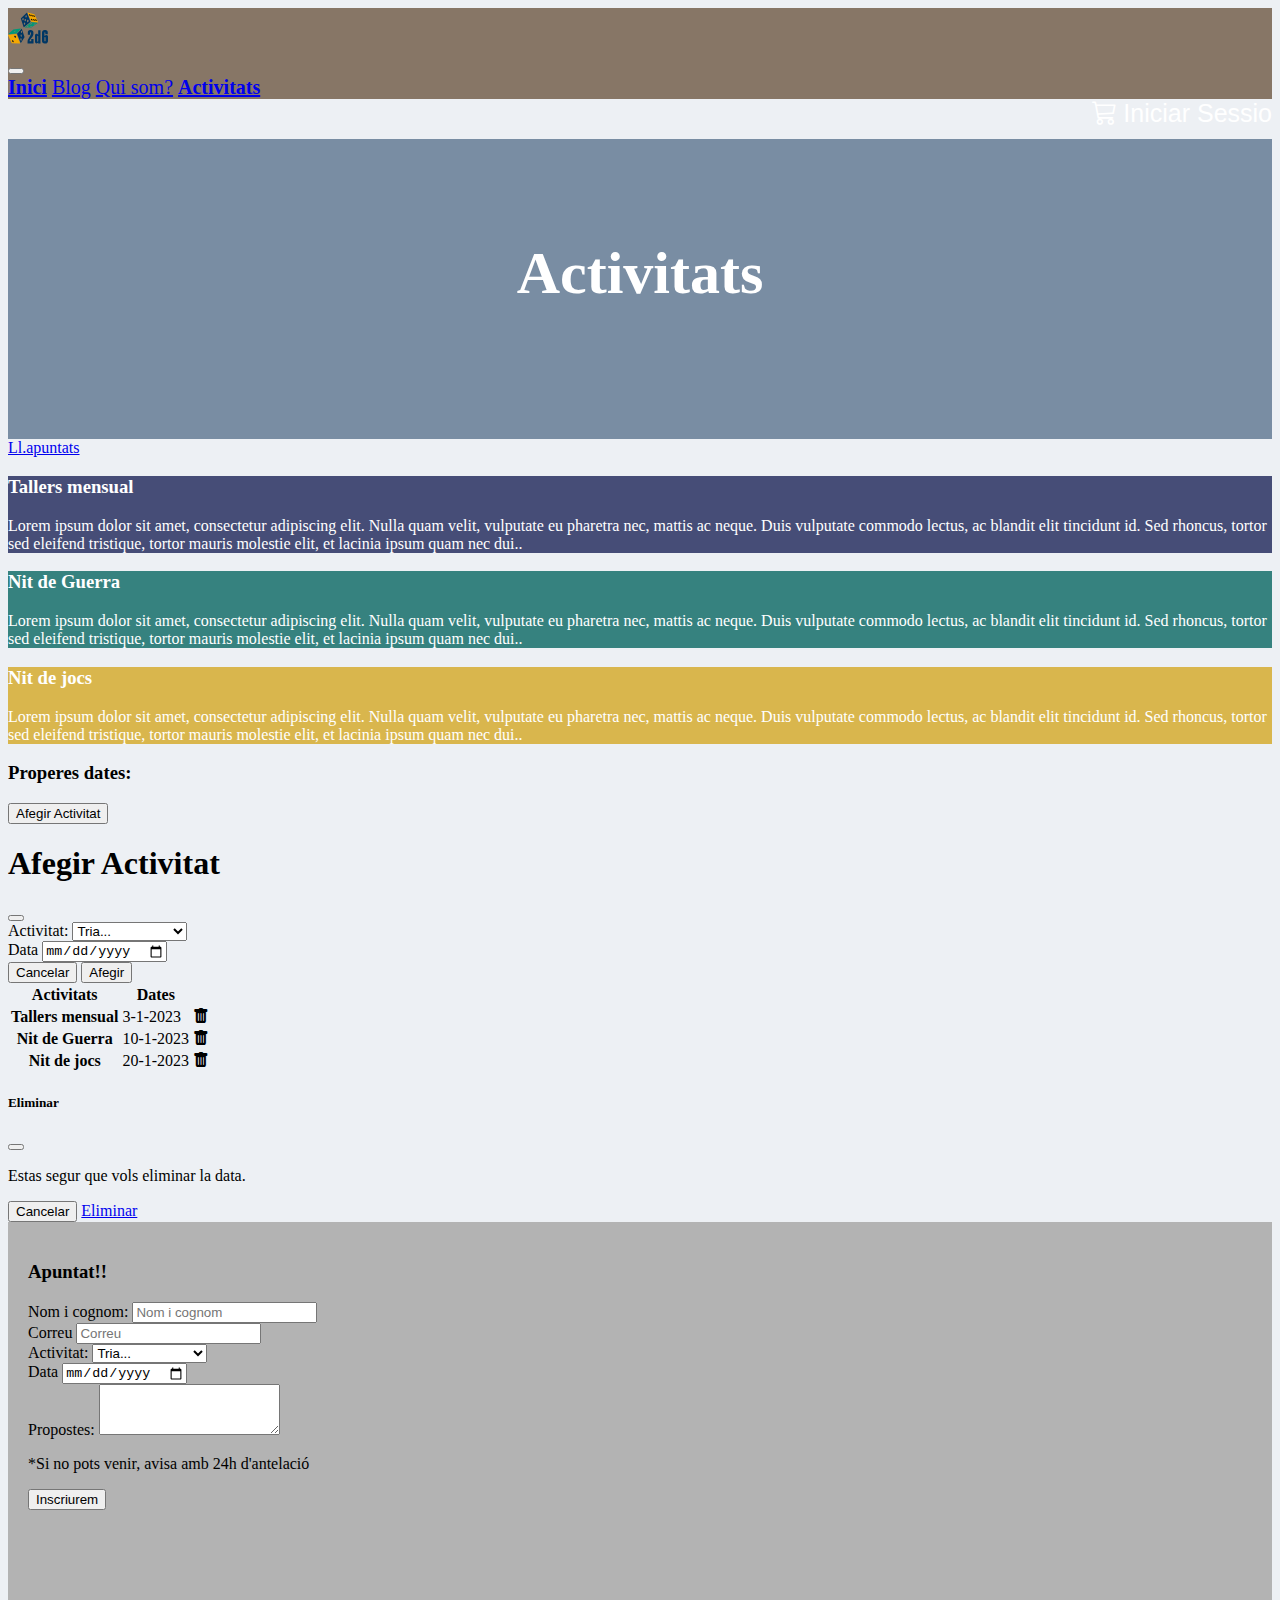
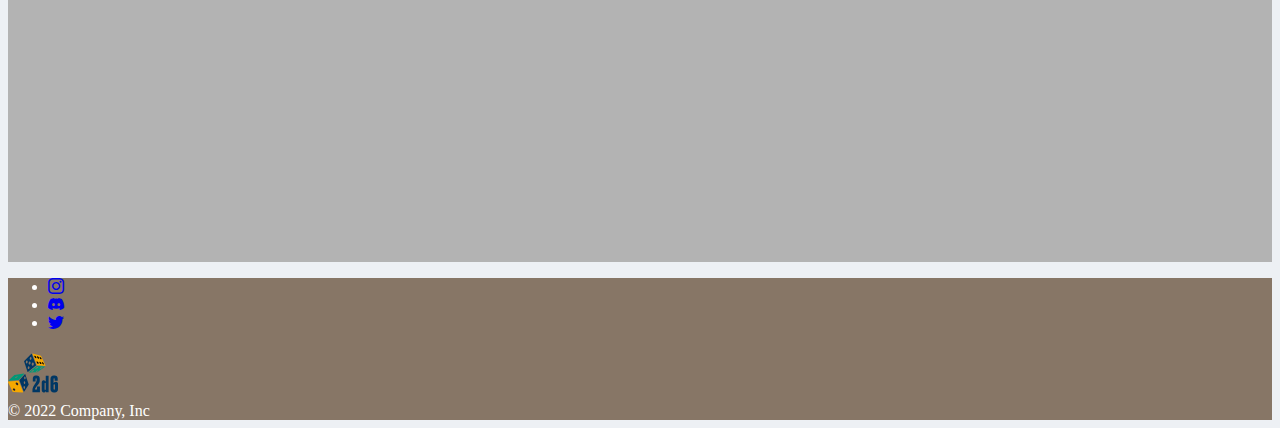
==== activitats.html @ c3acc9be "subir todo" ====
<!DOCTYPE html>
<html lang="en">
<head>
    <meta charset="UTF-8">
    <meta http-equiv="X-UA-Compatible" content="IE=edge">
    <meta name="viewport" content="width=device-width, initial-scale=1.0">
       <!-- CSS only -->
<link href="https://cdn.jsdelivr.net/npm/bootstrap@5.2.3/dist/css/bootstrap.min.css" rel="stylesheet" integrity="sha384-rbsA2VBKQhggwzxH7pPCaAqO46MgnOM80zW1RWuH61DGLwZJEdK2Kadq2F9CUG65" crossorigin="anonymous">
<!-- JavaScript Bundle with Popper -->
<script src="https://cdn.jsdelivr.net/npm/bootstrap@5.2.3/dist/js/bootstrap.bundle.min.js" integrity="sha384-kenU1KFdBIe4zVF0s0G1M5b4hcpxyD9F7jL+jjXkk+Q2h455rYXK/7HAuoJl+0I4" crossorigin="anonymous"></script>
<link rel="stylesheet" href="https://cdn.jsdelivr.net/npm/bootstrap-icons@1.10.2/font/bootstrap-icons.css">
<link rel="stylesheet" href="estils/estils.css"> 
    <link rel="icon" type="image/x-icon" href="img/2d6jocs.svg">    
    <title>Activitats</title>
</head>
<body>
  <nav class="navbar navbar-expand-lg">
    <a class="navbar-brand mx-3" href="index.html"><img src="img/2d6jocs.svg" height="40px" width="40px"></a>
      <div class="container-fluid">
        <button class="navbar-toggler" type="button" data-bs-toggle="collapse" data-bs-target="#navbarNavAltMarkup" aria-controls="navbarNavAltMarkup" aria-expanded="false" aria-label="Toggle navigation">
          <span class="navbar-toggler-icon"></span>
        </button>
        <div class="collapse navbar-collapse" id="navbarNavAltMarkup">
          <div class="navbar-nav">
            <a class="nav-link text-light" href="index.html"><strong>Inici</strong></a>
            <a class="nav-link text-light" href="blog.html">Blog</a>
            <a class="nav-link text-light" href="quisom.html">Qui som?</a>
            <a class="nav-link active text-light" aria-current="page" href="activitats.html"><strong>Activitats</strong></a>
          </div>
        </div>
        <div class="carro col-4">
        <a href="carro.html"><i class="bi bi-cart3"></i></a>
        <a class="btn btn-dark" href="login.html">Iniciar Sessio</a>
      </div>
        </div>
    </nav>
      <div class="titols">
        <h1 class="lltitols">Activitats</h1>
      </div>
      <a class="btn btn-danger m-5" href="ll.apuntats.html">Ll.apuntats</a>
    <div class="d-flex justify-content-end">
        <div class="col-5 border rounded-4 Amensual m-5">
            <h3 class="m-4">Tallers mensual</h3>
            <p class="m-4">Lorem ipsum dolor sit amet, consectetur adipiscing elit. Nulla quam velit, vulputate eu pharetra nec, mattis ac neque. Duis vulputate commodo lectus, ac blandit elit tincidunt id. Sed rhoncus, tortor sed eleifend tristique, tortor mauris molestie elit, et lacinia ipsum quam nec dui..</p>
        </div>
    </div>
    <div class="d-flex justify-content-start">
        <div class="col-5 border rounded-4 Agerra m-5">
            <h3 class="m-4">Nit de Guerra</h3>
            <p class="m-4">Lorem ipsum dolor sit amet, consectetur adipiscing elit. Nulla quam velit, vulputate eu pharetra nec, mattis ac neque. Duis vulputate commodo lectus, ac blandit elit tincidunt id. Sed rhoncus, tortor sed eleifend tristique, tortor mauris molestie elit, et lacinia ipsum quam nec dui..</p>
        </div>
    </div>
    <div class="d-flex justify-content-end">
        <div class="col-5 border rounded-4 Ajoc m-5">
            <h3 class="m-4">Nit de jocs</h3>
            <p class="m-4">Lorem ipsum dolor sit amet, consectetur adipiscing elit. Nulla quam velit, vulputate eu pharetra nec, mattis ac neque. Duis vulputate commodo lectus, ac blandit elit tincidunt id. Sed rhoncus, tortor sed eleifend tristique, tortor mauris molestie elit, et lacinia ipsum quam nec dui..</p>
        </div>
    </div>
<div class="d-flex justify-content-center">
    <div class="col-5 border border-dark bg-light rounded-4 m-5">
      <div class="row m-3">
        <h3 class="col-10">Properes dates:</h3>
        <button class="col-2 btn btn-danger" data-bs-toggle="modal" data-bs-target="#afegirAct">Afegir Activitat</button>
        <div class="modal fade" id="afegirAct" tabindex="-1" aria-labelledby="afegirActLabel" aria-hidden="true">
          <div class="modal-dialog">
            <div class="modal-content">
              <div class="modal-header">
                <h1 class="modal-title fs-5" id="afegirActLabel">Afegir Activitat</h1>
                <button type="button" class="btn-close" data-bs-dismiss="modal" aria-label="Close"></button>
              </div>
              <div class="modal-body m-3">
                <form action="">
                  <div class="col">
                    <label class="form-label" for="ActSelect">Activitat:</label>
                  <select class="form-select" id="ActSelect">
                    <option selected>Tria...</option>
                    <option value="1">Tallers mensual</option>
                    <option value="2">Nit de Guerra</option>
                    <option value="3">Nit de jocs</option>
                  </select>
                    </div>
                    <div class="col mt-3">
                      <label for="Data" class="form-label">Data</label>
                      <input type="date" class="form-control" placeholder="Data" aria-label="Data">
                    </div>
                </form>
              </div>
              <div class="modal-footer">
                <button type="button" class="btn btn-secondary" data-bs-dismiss="modal">Cancelar</button>
                <button type="button" class="btn btn-success">Afegir</button>
              </div>
            </div>
          </div>
        </div>
      </div>
        <div class="col-10 d-flex justify-content-center mx-3 mt-1">
        <table class="table table-sm table-responsive">
            <thead>
              <tr class="">
                <th scope="col">Activitats</th>
                <th scope="col">Dates</th>
              </tr>
            </thead>
            <tbody class="table-group-divider">
              <tr>
                <th scope="row">Tallers mensual</th>
                <td>3-1-2023</td>
                <td><a data-bs-toggle="modal" data-bs-target="#Edates"><i class="bi bi-trash-fill text-danger"></i></a></td>
              </tr>
              <tr>
                <th scope="row">Nit de Guerra</th>
                <td>10-1-2023</td>
                <td><a data-bs-toggle="modal" data-bs-target="#Edates"><i class="bi bi-trash-fill text-danger"></i></a></td>
              </tr>
              <tr>
                <th scope="row">Nit de jocs</th>
                <td>20-1-2023</td>
                <td><a data-bs-toggle="modal" data-bs-target="#Edates"><i class="bi bi-trash-fill text-danger"></i></a></td>
              </tr>
            </tbody>
          </table>
        </div>
    </div>
</div>
<div class="modal fade" id="Edates" tabindex="-1" aria-labelledby="EdatesLabel" aria-hidden="true">
  <div class="modal-dialog">
      <div class="modal-content">
          <div class="modal-header">
              <h5 class="modal-title" id="EdatesLabel">Eliminar</h5>
              <button type="button" class="btn-close" data-bs-dismiss="modal" aria-label="Close"></button>
          </div>
          <div class="modal-body">
              <p>Estas segur que vols eliminar la data.</p>
          </div>
          <div class="modal-footer">
              <button type="button" class="btn btn-danger" data-bs-dismiss="modal">Cancelar</button>
              <a class="btn btn-success" href="activitats.html">Eliminar</a>
          </div>
      </div>
  </div>
</div>
<div class="apuntat">
  <form action="">
    <h3 class="d-flex justify-content-center">Apuntat!!</h3>
    <div class="row mx-5 my-3">
      <div class="col mx-4">
        <label for="nomcog" class="form-label">Nom i cognom:</label>
        <input type="text" class="form-control" placeholder="Nom i cognom" aria-label="Nom i cognom">
      </div>
      <div class="col">
        <label for="Correu" class="form-label">Correu</label>
        <input type="email" class="form-control" placeholder="Correu" aria-label="Correu">
      </div>
    </div>
    <div class="row mx-5 my-3">
      <div class="col mx-4">
      <label class="form-label" for="autoSizingSelect">Activitat:</label>
    <select class="form-select" id="autoSizingSelect">
      <option selected>Tria...</option>
      <option value="1">Tallers mensual</option>
      <option value="2">Nit de Guerra</option>
      <option value="3">Nit de jocs</option>
    </select>
      </div>
      <div class="col">
        <label for="Data" class="form-label">Data</label>
        <input type="date" class="form-control" placeholder="Data" aria-label="Data">
      </div>
    </div>
    <div class="row mx-5 my-2">
      <div class="col mx-3">
        <label for="proposta" class="form-label">Propostes:</label>
        <textarea class="form-control" name="proposta" id="proposta" rows="3"></textarea>
      </div>
    </div>
    <div class="row">
      <div class="col">
        <p class="d-flex justify-content-center">*Si no pots venir, avisa amb 24h d'antelació</p>
      </div>
    </div>
    <div class="d-flex justify-content-center">
    <input type="submit" class="btn btn-dark" value="Inscriurem">
    </div>
  </form>
</div>

      <footer class="d-flex flex-wrap justify-content-between align-items-center border-top">
        <ul class="nav col-3 col-md-3 mx-5 align-items-center">
          <li class="ms-3"><a class="text-dark" href="https://www.instagram.com/2d6jocs"><i class="bi bi-instagram"></i></a></li>
          <li class="ms-3"><a class="text-dark" href="http://discord.gg/jgJVq6xC"><i class="bi bi-discord"></i></a></li>
          <li class="ms-3"><a class="text-dark" href="https://twitter.com/2d6jocs"><i class="bi bi-twitter"></i></a></li>
        </ul>
        <div class="col-md-3 align-items-center m-3">
          <img src="img\2d6jocs.svg" width="50" height="50">
        </div>
        <div class="col-3 col-md-2 align-items-center">
          <span class="mb-md-0 text-dark">© 2022 Company, Inc</span>
        </div>
      </footer> 
</body>
</html>
---- estils/estils.css ----
body {
    background-color: #edf0f4;
    /* font-family: 'Monserrat'; */
}

:root {
  --tabs-border-color: #ABCDEF;
  --tabs-border-size: 3px;
  --tabs-text-color: rgb(0, 0, 0);
  --tabs-dark-color: #ededed;
  --tabs-lite-color: #ffffff;
  --tabs-width: 150px;
  --tabs-height: 40px;
}

nav {
    background-color: #877666;
    color: white;
    /* font-family: 'Open Sans'; */
    font-size: 20px;
}

.inici {
    color: white;
    font-size: 18px;
    background-image: linear-gradient( rgba(138, 133, 133, 0.52), rgba(255, 255, 255, 0.73)), url("../img/inici4.jpg");
    width: 100%;
    background-size: cover;
    background-position: center;
    color: white;
    padding: 20px;
    /* font-family: "Poppins", sans-serif; */
    font-weight: bold;
}

.inici p {
    font-size: 50px;
    text-shadow: black 0.1em 0.1em 0.2em;
    font-size: 18px;

}

.titols {
    background-color: #798da3;
    height: 300px;
    text-align: center;
}

.lltitols {
    font-weight: bold !important;
    color: white;;
    font-family: 'Montserrat', 'sans-serif';
    font-size: 60px !important;
    text-align: center;
    padding-top: 100px;
}

.titol {
  font-family:'Arial Narrow', Arial, sans-serif !important;
  /* font-family: "Poppins", sans-serif; */
    color: #000000;
    font-size: 50px;
    font-weight: bolder !important;
}

.b {
    color: white;
    background-color: #29323d;
    align-content: flex-end;
    text-decoration: none;
}

footer {
    background-color: #877666;
    color: white;
}

.fonsoffcanvas{
    background-color: #b3b3b3;
}

.formblog {
    background-color: #b3b3b3;
}

.Amensual {
    background-color: #464d77;
    color: white;
}

.Agerra {
    background-color: #36827f;
    color: white;
}

.Ajoc {
    background-color: #d9b64d;
    color: white;
}

.apuntat {
    height: 600px;
    background-color: #b3b3b3;
    color: black;
    padding: 20px;
}

.tab-content {
    display: none;
  }
  
  .tab:target .tab-content, .tab:last-of-type .tab-content {
    display: block;
  }
  
  .tab:target ~ .tab:last-of-type .tab-content {
    display: none;
  }
  .tabs * {
    box-sizing: border-box;
  }
  
  .tab-container {
    position: relative;
    padding-top: var(--tabs-height);
  } 
  #tab1>a { --tabs-position: 0; }
  #tab2>a { --tabs-position: 1; }
  #tab3>a { --tabs-position: 2; }
  .tab>a {
    text-align: center;
    position: absolute;
    width: calc(var(--tabs-width));
    height: calc(var(--tabs-height) + var(--tabs-border-size)); 
    top: 0;
    left: calc(var(--tabs-width) * var(--tabs-position));
  }

  .tabs { 
    padding: 10px;
    color: var(--tabs-text-color);
  }
  .tab-content {
    background-color: var(--tabs-lite-color); 
    padding: 20px;
    border: var(--tabs-border-size) solid var(--tabs-border-color);
    border-radius: 0 0 10px 10px;
    position: relative;
    z-index: 100;
  }

  .tab>a {
    background-color: var(--tabs-dark-color);
    padding: 5px;
    border: var(--tabs-border-size) solid var(--tabs-border-color);
    border-radius: 10px 10px 0 0;
    border-bottom: 0;
  }

  .tab:target>a, .tab:last-of-type>a {
    background-color: var(--tabs-lite-color); 
    z-index: 200;
  }

  .tab:target ~ .tab:last-of-type>a {
    background-color: var(--tabs-dark-color); 
    z-index: 0; 
  }

  .llcomprafeta {
    color: black;
    font-size: xx-small;
  }

  .producte {
    color: black; 
    text-decoration: none;
  }

  .producte :hover {
    color: black;
    text-decoration: none;
  }

  .carro {
    /* position: absolute; */
    float: right;
    font-size: 25px;
    top: 10px;
    /* left: 50%; */
  }

  .cardblog {
    background-color: #edf0f4;
    color: black;
    border: 0px; 
  }

  .r2 {
    --bs-gutter-x: 0rem !important;
  }

.carro a{
  color: white; 
  font-family: arial; 
  text-decoration: none;
}

  .Icompra {
    margin-right: 10px;
  }

  .Icarrotic {
    padding: 0 40%;
    font-size: 50px;
  }

  .popover {
    color: green;
  }

  .trashCarro {
    font-size: 20px;
    position: absolute;
    top: 40%;
    left: 90%;
  }

  .accordion-body, .accordion-button {
    background-color: #b3b3b3;
    color: black;
    padding: 20px;
  }

  .llblog {
    color: black;
    font-size: 22px;
  }
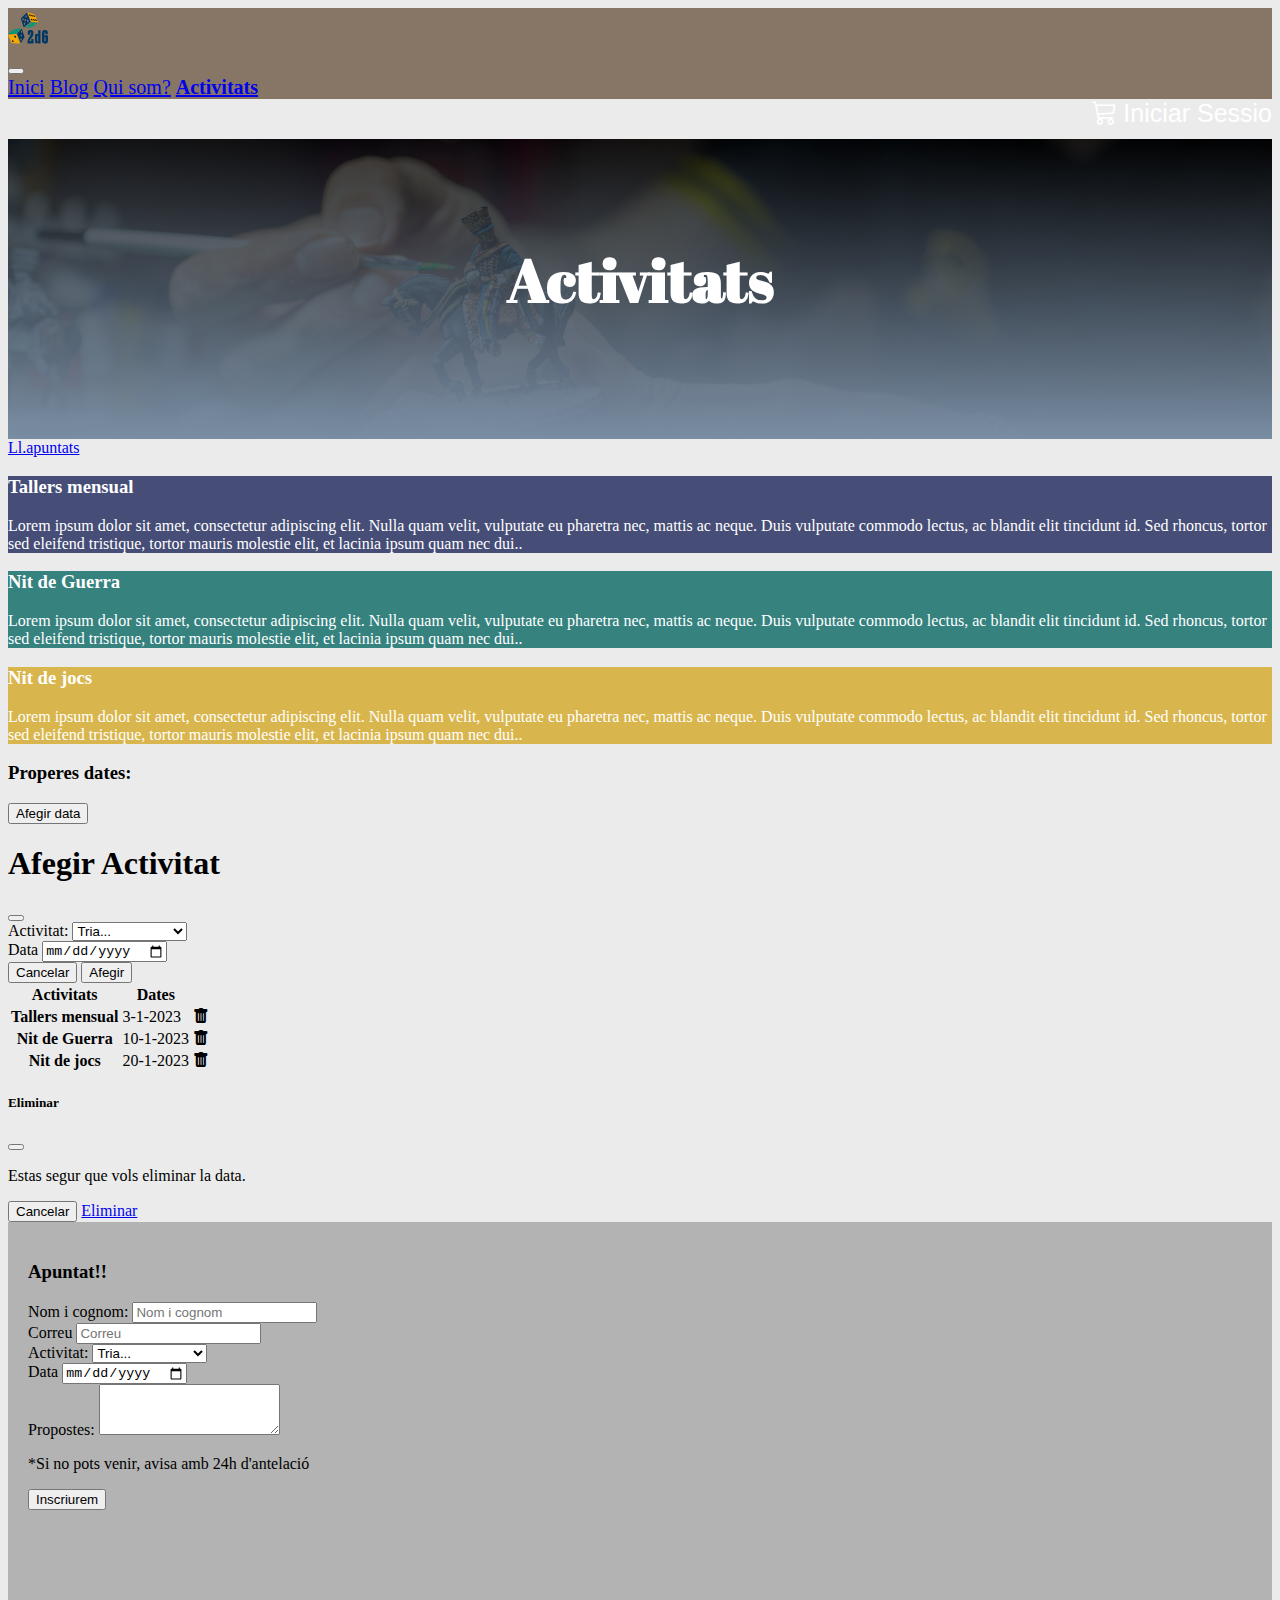
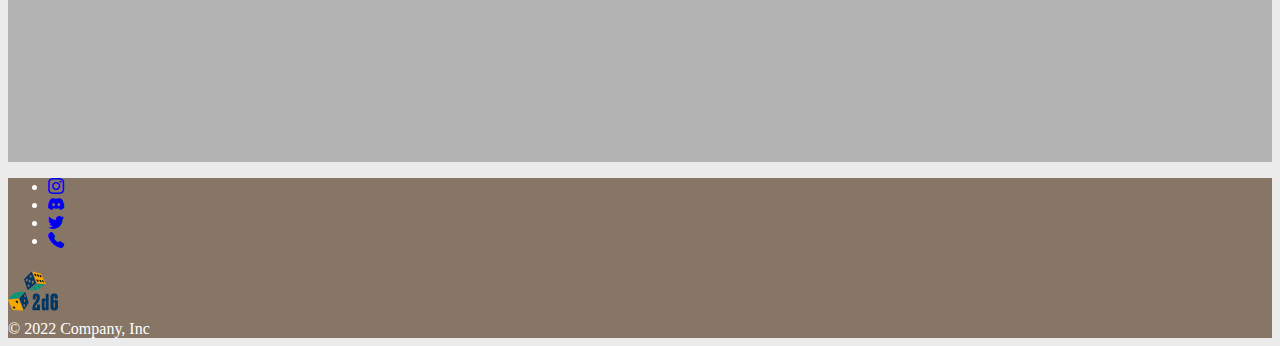
==== commit a8365abb: "practicas" ====
--- a/activitats.html
+++ b/activitats.html
@@ -1,100 +1,99 @@
 <!DOCTYPE html>
 <html lang="en">
-<head>
+  <head>
     <meta charset="UTF-8">
     <meta http-equiv="X-UA-Compatible" content="IE=edge">
     <meta name="viewport" content="width=device-width, initial-scale=1.0">
-       <!-- CSS only -->
-<link href="https://cdn.jsdelivr.net/npm/bootstrap@5.2.3/dist/css/bootstrap.min.css" rel="stylesheet" integrity="sha384-rbsA2VBKQhggwzxH7pPCaAqO46MgnOM80zW1RWuH61DGLwZJEdK2Kadq2F9CUG65" crossorigin="anonymous">
-<!-- JavaScript Bundle with Popper -->
-<script src="https://cdn.jsdelivr.net/npm/bootstrap@5.2.3/dist/js/bootstrap.bundle.min.js" integrity="sha384-kenU1KFdBIe4zVF0s0G1M5b4hcpxyD9F7jL+jjXkk+Q2h455rYXK/7HAuoJl+0I4" crossorigin="anonymous"></script>
-<link rel="stylesheet" href="https://cdn.jsdelivr.net/npm/bootstrap-icons@1.10.2/font/bootstrap-icons.css">
-<link rel="stylesheet" href="estils/estils.css"> 
+    <link href="https://cdn.jsdelivr.net/npm/bootstrap@5.2.3/dist/css/bootstrap.min.css" rel="stylesheet" integrity="sha384-rbsA2VBKQhggwzxH7pPCaAqO46MgnOM80zW1RWuH61DGLwZJEdK2Kadq2F9CUG65" crossorigin="anonymous">
+    <script src="https://cdn.jsdelivr.net/npm/bootstrap@5.2.3/dist/js/bootstrap.bundle.min.js" integrity="sha384-kenU1KFdBIe4zVF0s0G1M5b4hcpxyD9F7jL+jjXkk+Q2h455rYXK/7HAuoJl+0I4" crossorigin="anonymous"></script>
+    <link rel="stylesheet" href="https://cdn.jsdelivr.net/npm/bootstrap-icons@1.10.2/font/bootstrap-icons.css">
+    <link rel="preconnect" href="https://fonts.googleapis.com"><link rel="preconnect" href="https://fonts.gstatic.com" crossorigin><link href="https://fonts.googleapis.com/css2?family=Abril+Fatface&family=Montserrat:wght@100&display=swap" rel="stylesheet">
+    <link rel="stylesheet" href="estils/estils.css"> 
     <link rel="icon" type="image/x-icon" href="img/2d6jocs.svg">    
     <title>Activitats</title>
-</head>
-<body>
-  <nav class="navbar navbar-expand-lg">
-    <a class="navbar-brand mx-3" href="index.html"><img src="img/2d6jocs.svg" height="40px" width="40px"></a>
+  </head>
+  <body>
+    <nav class="navbar navbar-expand-lg">
+      <a class="navbar-brand mx-3" href="index.html"><img src="img/2d6jocs.svg" height="40px" width="40px"></a>
       <div class="container-fluid">
         <button class="navbar-toggler" type="button" data-bs-toggle="collapse" data-bs-target="#navbarNavAltMarkup" aria-controls="navbarNavAltMarkup" aria-expanded="false" aria-label="Toggle navigation">
           <span class="navbar-toggler-icon"></span>
         </button>
         <div class="collapse navbar-collapse" id="navbarNavAltMarkup">
           <div class="navbar-nav">
-            <a class="nav-link text-light" href="index.html"><strong>Inici</strong></a>
+            <a class="nav-link text-light" href="index.html">Inici</a>
             <a class="nav-link text-light" href="blog.html">Blog</a>
             <a class="nav-link text-light" href="quisom.html">Qui som?</a>
             <a class="nav-link active text-light" aria-current="page" href="activitats.html"><strong>Activitats</strong></a>
           </div>
         </div>
-        <div class="carro col-4">
-        <a href="carro.html"><i class="bi bi-cart3"></i></a>
-        <a class="btn btn-dark" href="login.html">Iniciar Sessio</a>
-      </div>
-        </div>
+        <div class="carroIS col-2">
+          <a href="carro.html"><i class="bi bi-cart3"></i></a>
+          <a class="btn btn-dark mx-2" href="login.html">Iniciar Sessio</a>
+        </div>
+      </div>
     </nav>
-      <div class="titols">
-        <h1 class="lltitols">Activitats</h1>
-      </div>
-      <a class="btn btn-danger m-5" href="ll.apuntats.html">Ll.apuntats</a>
+    <div class="act">
+      <h1 class="lltitols">Activitats</h1>
+    </div>
+    <a class="btn btn-danger m-5" href="ll.apuntats.html">Ll.apuntats</a>
     <div class="d-flex justify-content-end">
-        <div class="col-5 border rounded-4 Amensual m-5">
-            <h3 class="m-4">Tallers mensual</h3>
-            <p class="m-4">Lorem ipsum dolor sit amet, consectetur adipiscing elit. Nulla quam velit, vulputate eu pharetra nec, mattis ac neque. Duis vulputate commodo lectus, ac blandit elit tincidunt id. Sed rhoncus, tortor sed eleifend tristique, tortor mauris molestie elit, et lacinia ipsum quam nec dui..</p>
-        </div>
+      <div class="col-5 border rounded-4 Amensual m-5">
+        <h3 class="m-4">Tallers mensual</h3>
+        <p class="m-4">Lorem ipsum dolor sit amet, consectetur adipiscing elit. Nulla quam velit, vulputate eu pharetra nec, mattis ac neque. Duis vulputate commodo lectus, ac blandit elit tincidunt id. Sed rhoncus, tortor sed eleifend tristique, tortor mauris molestie elit, et lacinia ipsum quam nec dui..</p>
+      </div>
     </div>
     <div class="d-flex justify-content-start">
-        <div class="col-5 border rounded-4 Agerra m-5">
-            <h3 class="m-4">Nit de Guerra</h3>
-            <p class="m-4">Lorem ipsum dolor sit amet, consectetur adipiscing elit. Nulla quam velit, vulputate eu pharetra nec, mattis ac neque. Duis vulputate commodo lectus, ac blandit elit tincidunt id. Sed rhoncus, tortor sed eleifend tristique, tortor mauris molestie elit, et lacinia ipsum quam nec dui..</p>
-        </div>
+      <div class="col-5 border rounded-4 Agerra m-5">
+        <h3 class="m-4">Nit de Guerra</h3>
+        <p class="m-4">Lorem ipsum dolor sit amet, consectetur adipiscing elit. Nulla quam velit, vulputate eu pharetra nec, mattis ac neque. Duis vulputate commodo lectus, ac blandit elit tincidunt id. Sed rhoncus, tortor sed eleifend tristique, tortor mauris molestie elit, et lacinia ipsum quam nec dui..</p>
+      </div>
     </div>
     <div class="d-flex justify-content-end">
-        <div class="col-5 border rounded-4 Ajoc m-5">
-            <h3 class="m-4">Nit de jocs</h3>
-            <p class="m-4">Lorem ipsum dolor sit amet, consectetur adipiscing elit. Nulla quam velit, vulputate eu pharetra nec, mattis ac neque. Duis vulputate commodo lectus, ac blandit elit tincidunt id. Sed rhoncus, tortor sed eleifend tristique, tortor mauris molestie elit, et lacinia ipsum quam nec dui..</p>
-        </div>
-    </div>
-<div class="d-flex justify-content-center">
-    <div class="col-5 border border-dark bg-light rounded-4 m-5">
-      <div class="row m-3">
-        <h3 class="col-10">Properes dates:</h3>
-        <button class="col-2 btn btn-danger" data-bs-toggle="modal" data-bs-target="#afegirAct">Afegir Activitat</button>
-        <div class="modal fade" id="afegirAct" tabindex="-1" aria-labelledby="afegirActLabel" aria-hidden="true">
-          <div class="modal-dialog">
-            <div class="modal-content">
-              <div class="modal-header">
-                <h1 class="modal-title fs-5" id="afegirActLabel">Afegir Activitat</h1>
-                <button type="button" class="btn-close" data-bs-dismiss="modal" aria-label="Close"></button>
-              </div>
-              <div class="modal-body m-3">
-                <form action="">
-                  <div class="col">
-                    <label class="form-label" for="ActSelect">Activitat:</label>
-                  <select class="form-select" id="ActSelect">
-                    <option selected>Tria...</option>
-                    <option value="1">Tallers mensual</option>
-                    <option value="2">Nit de Guerra</option>
-                    <option value="3">Nit de jocs</option>
-                  </select>
+      <div class="col-5 border rounded-4 Ajoc m-5">
+        <h3 class="m-4">Nit de jocs</h3>
+        <p class="m-4">Lorem ipsum dolor sit amet, consectetur adipiscing elit. Nulla quam velit, vulputate eu pharetra nec, mattis ac neque. Duis vulputate commodo lectus, ac blandit elit tincidunt id. Sed rhoncus, tortor sed eleifend tristique, tortor mauris molestie elit, et lacinia ipsum quam nec dui..</p>
+      </div>
+    </div>
+    <div class="d-flex justify-content-center">
+      <div class="col-5 border border-dark bg-light rounded-4 m-5">
+        <div class="row m-3">
+          <h3 class="col-9">Properes dates:</h3>
+          <button class="col-3 btn btn-danger" data-bs-toggle="modal" data-bs-target="#afegirAct">Afegir data</button>
+          <div class="modal fade" id="afegirAct" tabindex="-1" aria-labelledby="afegirActLabel" aria-hidden="true">
+            <div class="modal-dialog">
+              <div class="modal-content">
+                <div class="modal-header">
+                  <h1 class="modal-title fs-5" id="afegirActLabel">Afegir Activitat</h1>
+                  <button type="button" class="btn-close" data-bs-dismiss="modal" aria-label="Close"></button>
+                </div>
+                <div class="modal-body m-3">
+                  <form action="">
+                    <div class="col">
+                      <label class="form-label" for="ActSelect">Activitat:</label>
+                      <select class="form-select" id="ActSelect">
+                        <option selected>Tria...</option>
+                        <option value="1">Tallers mensual</option>
+                        <option value="2">Nit de Guerra</option>
+                        <option value="3">Nit de jocs</option>
+                      </select>
                     </div>
                     <div class="col mt-3">
                       <label for="Data" class="form-label">Data</label>
                       <input type="date" class="form-control" placeholder="Data" aria-label="Data">
                     </div>
-                </form>
-              </div>
-              <div class="modal-footer">
-                <button type="button" class="btn btn-secondary" data-bs-dismiss="modal">Cancelar</button>
-                <button type="button" class="btn btn-success">Afegir</button>
+                  </form>
+                </div>
+                <div class="modal-footer">
+                  <button type="button" class="btn btn-secondary" data-bs-dismiss="modal">Cancelar</button>
+                  <button type="button" class="btn btn-dark">Afegir</button>
+                </div>
               </div>
             </div>
           </div>
         </div>
-      </div>
         <div class="col-10 d-flex justify-content-center mx-3 mt-1">
-        <table class="table table-sm table-responsive">
+          <table class="table table-sm table-responsive">
             <thead>
               <tr class="">
                 <th scope="col">Activitats</th>
@@ -120,82 +119,82 @@
             </tbody>
           </table>
         </div>
-    </div>
-</div>
-<div class="modal fade" id="Edates" tabindex="-1" aria-labelledby="EdatesLabel" aria-hidden="true">
-  <div class="modal-dialog">
-      <div class="modal-content">
+      </div>
+    </div>
+    <div class="modal fade" id="Edates" tabindex="-1" aria-labelledby="EdatesLabel" aria-hidden="true">
+      <div class="modal-dialog">
+        <div class="modal-content">
           <div class="modal-header">
-              <h5 class="modal-title" id="EdatesLabel">Eliminar</h5>
-              <button type="button" class="btn-close" data-bs-dismiss="modal" aria-label="Close"></button>
+            <h5 class="modal-title" id="EdatesLabel">Eliminar</h5>
+            <button type="button" class="btn-close" data-bs-dismiss="modal" aria-label="Close"></button>
           </div>
           <div class="modal-body">
-              <p>Estas segur que vols eliminar la data.</p>
+            <p>Estas segur que vols eliminar la data.</p>
           </div>
           <div class="modal-footer">
-              <button type="button" class="btn btn-danger" data-bs-dismiss="modal">Cancelar</button>
-              <a class="btn btn-success" href="activitats.html">Eliminar</a>
-          </div>
-      </div>
-  </div>
-</div>
-<div class="apuntat">
-  <form action="">
-    <h3 class="d-flex justify-content-center">Apuntat!!</h3>
-    <div class="row mx-5 my-3">
-      <div class="col mx-4">
-        <label for="nomcog" class="form-label">Nom i cognom:</label>
-        <input type="text" class="form-control" placeholder="Nom i cognom" aria-label="Nom i cognom">
-      </div>
-      <div class="col">
-        <label for="Correu" class="form-label">Correu</label>
-        <input type="email" class="form-control" placeholder="Correu" aria-label="Correu">
-      </div>
-    </div>
-    <div class="row mx-5 my-3">
-      <div class="col mx-4">
-      <label class="form-label" for="autoSizingSelect">Activitat:</label>
-    <select class="form-select" id="autoSizingSelect">
-      <option selected>Tria...</option>
-      <option value="1">Tallers mensual</option>
-      <option value="2">Nit de Guerra</option>
-      <option value="3">Nit de jocs</option>
-    </select>
-      </div>
-      <div class="col">
-        <label for="Data" class="form-label">Data</label>
-        <input type="date" class="form-control" placeholder="Data" aria-label="Data">
-      </div>
-    </div>
-    <div class="row mx-5 my-2">
-      <div class="col mx-3">
-        <label for="proposta" class="form-label">Propostes:</label>
-        <textarea class="form-control" name="proposta" id="proposta" rows="3"></textarea>
-      </div>
-    </div>
-    <div class="row">
-      <div class="col">
-        <p class="d-flex justify-content-center">*Si no pots venir, avisa amb 24h d'antelació</p>
-      </div>
-    </div>
-    <div class="d-flex justify-content-center">
-    <input type="submit" class="btn btn-dark" value="Inscriurem">
-    </div>
-  </form>
-</div>
-
-      <footer class="d-flex flex-wrap justify-content-between align-items-center border-top">
-        <ul class="nav col-3 col-md-3 mx-5 align-items-center">
-          <li class="ms-3"><a class="text-dark" href="https://www.instagram.com/2d6jocs"><i class="bi bi-instagram"></i></a></li>
-          <li class="ms-3"><a class="text-dark" href="http://discord.gg/jgJVq6xC"><i class="bi bi-discord"></i></a></li>
-          <li class="ms-3"><a class="text-dark" href="https://twitter.com/2d6jocs"><i class="bi bi-twitter"></i></a></li>
-        </ul>
-        <div class="col-md-3 align-items-center m-3">
-          <img src="img\2d6jocs.svg" width="50" height="50">
-        </div>
-        <div class="col-3 col-md-2 align-items-center">
-          <span class="mb-md-0 text-dark">© 2022 Company, Inc</span>
-        </div>
-      </footer> 
-</body>
+            <button type="button" class="btn btn-danger" data-bs-dismiss="modal">Cancelar</button>
+            <a class="btn btn-success" href="activitats.html">Eliminar</a>
+          </div>
+        </div>
+      </div>
+    </div>
+    <div class="apuntat">
+      <form action="">
+        <h3 class="d-flex justify-content-center">Apuntat!!</h3>
+        <div class="row mx-5 my-3">
+          <div class="col">
+            <label for="nomcog" class="form-label">Nom i cognom:</label>
+            <input type="text" class="form-control" placeholder="Nom i cognom" aria-label="Nom i cognom">
+          </div>
+          <div class="col">
+            <label for="Correu" class="form-label">Correu</label>
+            <input type="email" class="form-control" placeholder="Correu" aria-label="Correu">
+          </div>
+        </div>
+        <div class="row mx-5 my-3">
+          <div class="col">
+            <label class="form-label" for="autoSizingSelect">Activitat:</label>
+            <select class="form-select" id="autoSizingSelect">
+              <option selected>Tria...</option>
+              <option value="1">Tallers mensual</option>
+              <option value="2">Nit de Guerra</option>
+              <option value="3">Nit de jocs</option>
+            </select>
+          </div>
+          <div class="col">
+            <label for="Data" class="form-label">Data</label>
+            <input type="date" class="form-control" placeholder="Data" aria-label="Data">
+          </div>
+        </div>
+        <div class="row mx-5 my-2">
+          <div class="col">
+            <label for="proposta" class="form-label">Propostes:</label>
+            <textarea class="form-control" name="proposta" id="proposta" rows="3"></textarea>
+          </div>
+        </div>
+        <div class="row">
+          <div class="col">
+            <p class="d-flex justify-content-center">*Si no pots venir, avisa amb 24h d'antelació</p>
+          </div>
+        </div>
+        <div class="d-flex justify-content-center">
+          <input type="submit" class="btn btn-dark" value="Inscriurem">
+        </div>
+      </form>
+    </div>
+    <footer class="d-flex flex-wrap justify-content-between align-items-center border-top">
+      <ul class="nav col-3 col-md-4 mx-5 align-items-center">
+        <li class="ms-3"><a class="text-dark" href="https://www.instagram.com/2d6jocs"><i class="bi bi-instagram"></i></a></li>
+        <li class="ms-3"><a class="text-dark" href="http://discord.gg/jgJVq6xC"><i class="bi bi-discord"></i></a></li>
+        <li class="ms-3"><a class="text-dark" href="https://twitter.com/2d6jocs"><i class="bi bi-twitter"></i></a></li>
+        <li class="ms-3"><a class="text-dark" href="tel:937650333"><i class="bi bi-telephone-fill"></i></a></li>
+      </ul>
+      <div class="col-md-3 align-items-center m-3">
+        <img src="img\2d6jocs.svg" width="50" height="50">
+      </div>
+      <div class="col-3 col-md-2 align-items-center">
+        <span class="mb-md-0 text-dark">© 2022 Company, Inc</span>
+      </div>
+    </footer>
+  </body>
 </html>--- a/estils/estils.css
+++ b/estils/estils.css
@@ -1,66 +1,98 @@
 body {
-    background-color: #edf0f4;
-    /* font-family: 'Monserrat'; */
+  background-color: #ebebeb;
 }
 
 :root {
   --tabs-border-color: #ABCDEF;
   --tabs-border-size: 3px;
   --tabs-text-color: rgb(0, 0, 0);
-  --tabs-dark-color: #ededed;
+  --tabs-dark-color: #ffffff;
   --tabs-lite-color: #ffffff;
   --tabs-width: 150px;
   --tabs-height: 40px;
 }
 
 nav {
-    background-color: #877666;
-    color: white;
-    /* font-family: 'Open Sans'; */
-    font-size: 20px;
+  background-color: #877666;
+  color: white;
+  font-family: 'Monserrat';
+  font-size: 20px;
 }
 
 .inici {
-    color: white;
-    font-size: 18px;
-    background-image: linear-gradient( rgba(138, 133, 133, 0.52), rgba(255, 255, 255, 0.73)), url("../img/inici4.jpg");
-    width: 100%;
-    background-size: cover;
-    background-position: center;
-    color: white;
-    padding: 20px;
-    /* font-family: "Poppins", sans-serif; */
-    font-weight: bold;
+  color: white;
+  font-size: 18px;
+  background-image: linear-gradient( rgba(138, 133, 133, 0.52), rgba(255, 255, 255, 0.73)), url("../img/inici.jpg");
+  width: 100%;
+  background-size: cover;
+  background-position: center;
+  color: white;
+  padding: 20px;
+  font-family: 'Abril Fatface';
 }
 
 .inici p {
-    font-size: 50px;
-    text-shadow: black 0.1em 0.1em 0.2em;
-    font-size: 18px;
-
+  text-shadow: black 0.1em 0.1em 0.2em;
+  font-size: 18px;
+  font-weight: bold;
+  font-family: 'sans-serif';
+}
+
+.inici a {
+  font-family: 'Monserrat';
 }
 
 .titols {
     background-color: #798da3;
     height: 300px;
-    text-align: center;
+    width: 100%;
 }
 
 .lltitols {
-    font-weight: bold !important;
-    color: white;;
-    font-family: 'Montserrat', 'sans-serif';
+    color: white;
+    font-family: 'Abril Fatface';
     font-size: 60px !important;
     text-align: center;
     padding-top: 100px;
 }
 
+.carro {
+  background-image: linear-gradient( rgba(0, 0, 0, 0.52), #798da3), url("../img/carro.jpg");
+  width: 100%;
+  height: 300px;
+  background-size: cover;
+  background-position: center;
+}
+
+.quisom {
+  background-image: linear-gradient( rgba(0, 0, 0, 0.52), #798da3), url("../img/quisom.PNG");
+  width: 100%;
+  height: 300px;
+  background-size: cover;
+  background-position: center;
+}
+
+.blog {
+  background-image: linear-gradient( rgba(0, 0, 0, 0.52), #798da3), url("../img/blog.jpg");
+  width: 100%;
+  height: 300px;
+  background-size: cover;
+  background-position: center;
+}
+
+.act {
+  background-image: linear-gradient(  rgba(0, 0, 0, 0.73),#798da3), url("../img/act.jpeg");
+  width: 100%;
+  height: 300px;
+  background-size: cover;
+  background-position: top;
+}
+
 .titol {
-  font-family:'Arial Narrow', Arial, sans-serif !important;
-  /* font-family: "Poppins", sans-serif; */
-    color: #000000;
-    font-size: 50px;
-    font-weight: bolder !important;
+  font-family: 'Abril Fatface';
+  color: #000000;
+  font-size: 50px;
+  font-weight: bolder !important;
 }
 
 .b {
@@ -99,10 +131,30 @@
 }
 
 .apuntat {
-    height: 600px;
-    background-color: #b3b3b3;
-    color: black;
-    padding: 20px;
+    height: 500px;
+    background-color: #b3b3b3;
+    color: black;
+    padding: 20px;
+}
+
+.lltaula {
+  background-color: #ABCDEF;
+  color: black;
+}
+
+.logreg {
+  text-align: center;
+  color: #464d77; 
+  font-family: 'Abril Fatface';
+}
+
+hr {
+  border: 2px solid saddlebrown;
+  background-color:saddlebrown;
+}
+
+.nos {
+  margin: auto;
 }
 
 .tab-content {
@@ -182,16 +234,14 @@
     text-decoration: none;
   }
 
-  .carro {
-    /* position: absolute; */
+  .carroIS {
     float: right;
     font-size: 25px;
     top: 10px;
-    /* left: 50%; */
   }
 
   .cardblog {
-    background-color: #edf0f4;
+    background-color: #ebebeb;
     color: black;
     border: 0px; 
   }
@@ -200,7 +250,7 @@
     --bs-gutter-x: 0rem !important;
   }
 
-.carro a{
+.carroIS a{
   color: white; 
   font-family: arial; 
   text-decoration: none;
@@ -211,7 +261,7 @@
   }
 
   .Icarrotic {
-    padding: 0 40%;
+    padding: 0 50%;
     font-size: 50px;
   }
 
@@ -232,6 +282,12 @@
     padding: 20px;
   }
 
+  .enviar {
+    background-color: #b3b3b3;
+    color: black;
+    padding: 20px;
+  }
+
   .llblog {
     color: black;
     font-size: 22px;
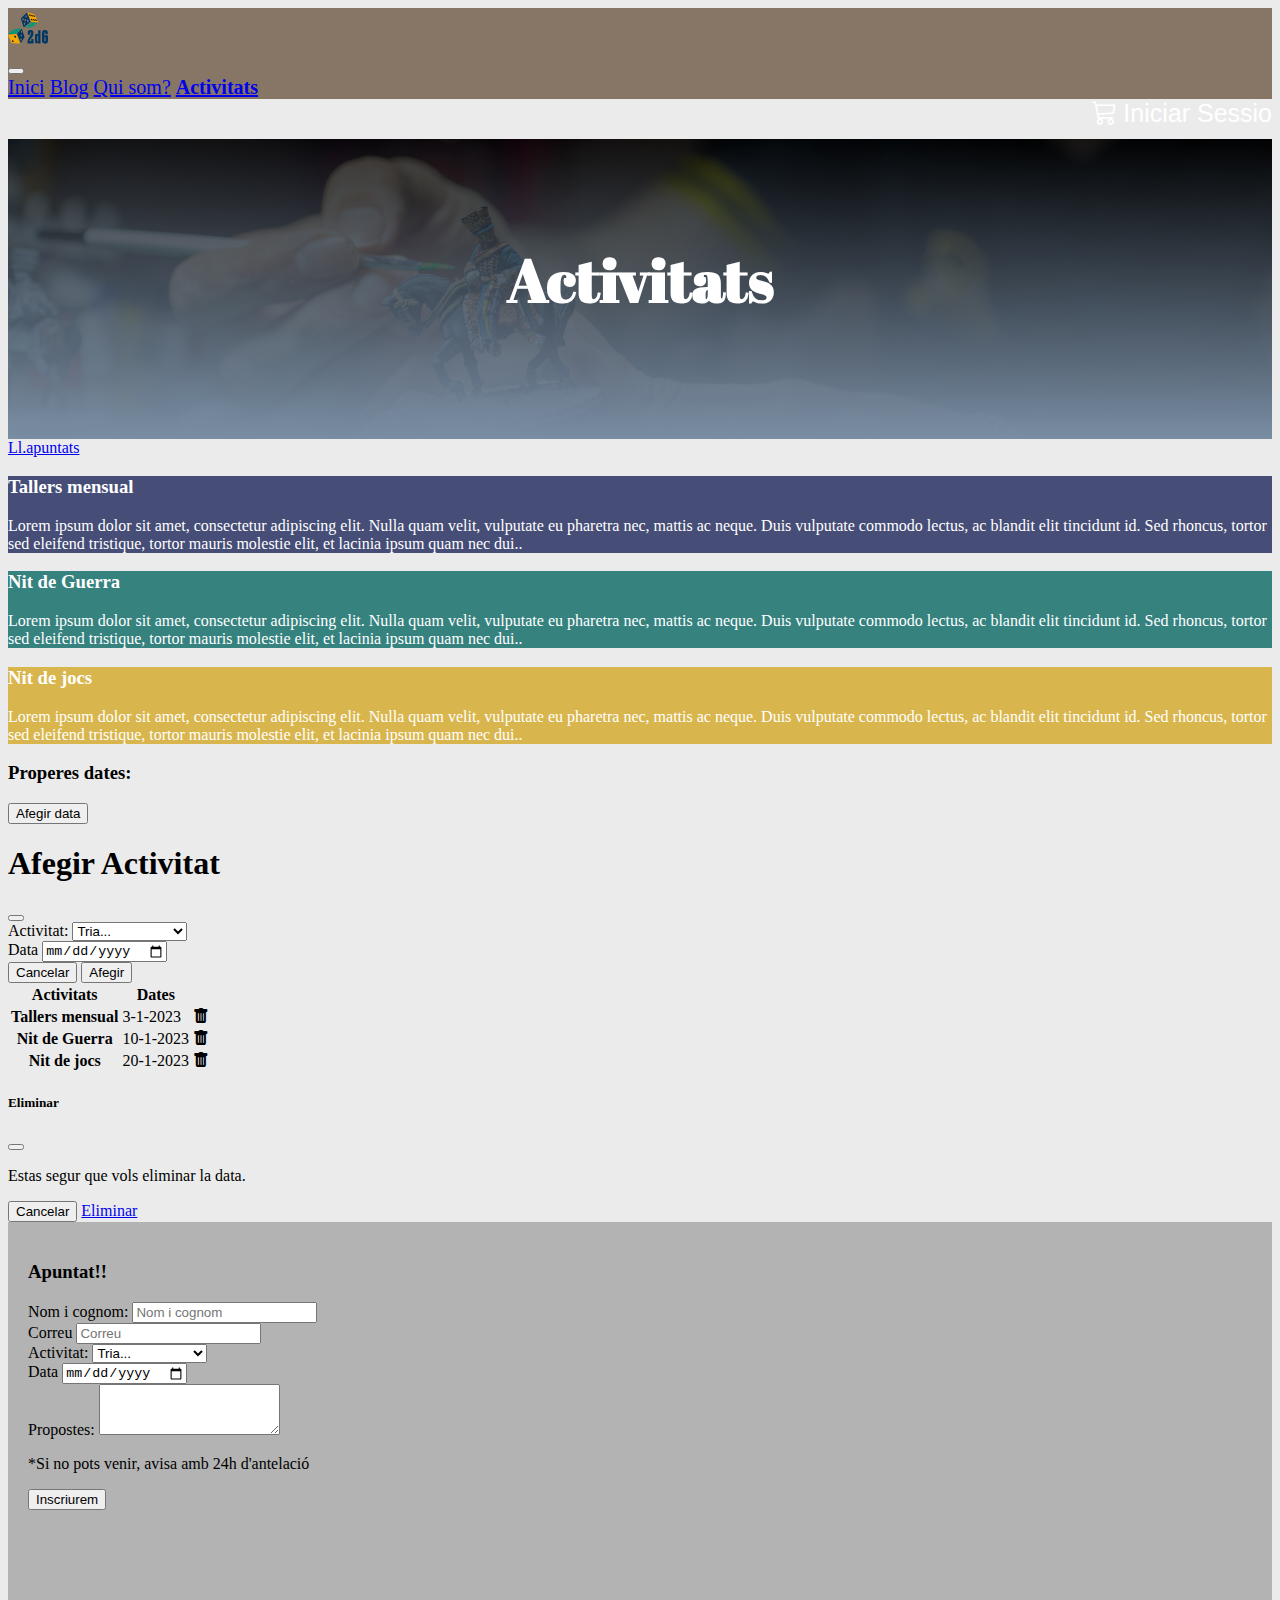
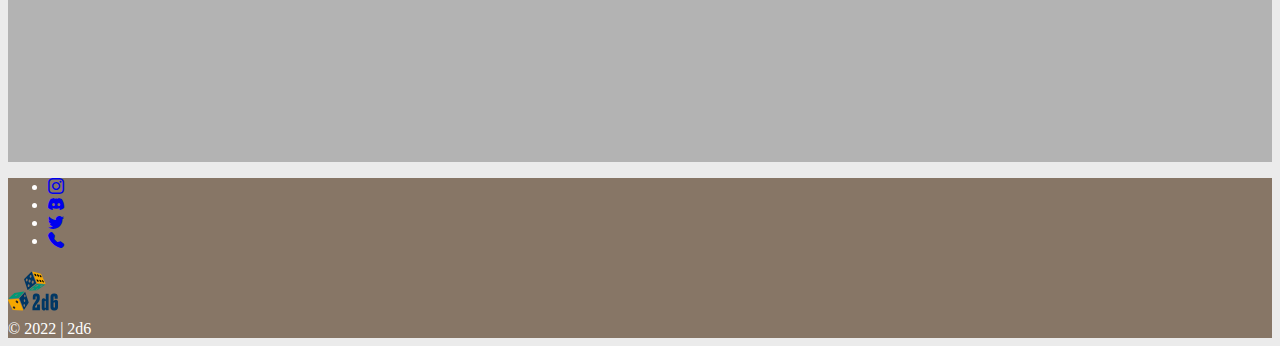
==== commit 3c2b1ba1: "mw" ====
--- a/activitats.html
+++ b/activitats.html
@@ -85,8 +85,8 @@
                   </form>
                 </div>
                 <div class="modal-footer">
-                  <button type="button" class="btn btn-secondary" data-bs-dismiss="modal">Cancelar</button>
-                  <button type="button" class="btn btn-dark">Afegir</button>
+                  <button type="button" class="btn btn-danger" data-bs-dismiss="modal">Cancelar</button>
+                  <button type="button" class="btn btn-success">Afegir</button>
                 </div>
               </div>
             </div>
@@ -193,7 +193,7 @@
         <img src="img\2d6jocs.svg" width="50" height="50">
       </div>
       <div class="col-3 col-md-2 align-items-center">
-        <span class="mb-md-0 text-dark">© 2022 Company, Inc</span>
+        <span class="mb-md-0 text-dark">© 2022 | 2d6</span>
       </div>
     </footer>
   </body>
--- a/estils/estils.css
+++ b/estils/estils.css
@@ -3,7 +3,7 @@
 }
 
 :root {
-  --tabs-border-color: #ABCDEF;
+  --tabs-border-color: #abcdef;
   --tabs-border-size: 3px;
   --tabs-text-color: rgb(0, 0, 0);
   --tabs-dark-color: #ffffff;
@@ -15,31 +15,37 @@
 nav {
   background-color: #877666;
   color: white;
-  font-family: 'Monserrat';
+  font-family: 'Libre Bodoni';
   font-size: 20px;
 }
 
 .inici {
   color: white;
-  font-size: 18px;
   background-image: linear-gradient( rgba(138, 133, 133, 0.52), rgba(255, 255, 255, 0.73)), url("../img/inici.jpg");
   width: 100%;
-  background-size: cover;
-  background-position: center;
-  color: white;
+  height: 350px;
+  background-size: cover;
+  background-position: center;
   padding: 20px;
   font-family: 'Abril Fatface';
+}
+
+.tinici {
+  font-size: 70px !important;
+  font-family: 'Abril Fatface';
+  color: #021f54;
 }
 
 .inici p {
   text-shadow: black 0.1em 0.1em 0.2em;
+  color: white;
   font-size: 18px;
   font-weight: bold;
   font-family: 'sans-serif';
 }
 
 .inici a {
-  font-family: 'Monserrat';
+  font-family: 'Libre Bodoni';
 }
 
 .titols {
@@ -81,7 +87,7 @@
 }
 
 .act {
-  background-image: linear-gradient(  rgba(0, 0, 0, 0.73),#798da3), url("../img/act.jpeg");
+  background-image: linear-gradient(rgba(0, 0, 0, 0.73),#798da3), url("../img/act.jpeg");
   width: 100%;
   height: 300px;
   background-size: cover;
@@ -95,13 +101,6 @@
   font-weight: bolder !important;
 }
 
-.b {
-    color: white;
-    background-color: #29323d;
-    align-content: flex-end;
-    text-decoration: none;
-}
-
 footer {
     background-color: #877666;
     color: white;
@@ -138,7 +137,7 @@
 }
 
 .lltaula {
-  background-color: #ABCDEF;
+  background-color: #abcdef;
   color: black;
 }
 
@@ -155,6 +154,10 @@
 
 .nos {
   margin: auto;
+}
+
+.tjocP {
+  border:1px solid #ced4da;
 }
 
 .tab-content {
@@ -246,10 +249,6 @@
     border: 0px; 
   }
 
-  .r2 {
-    --bs-gutter-x: 0rem !important;
-  }
-
 .carroIS a{
   color: white; 
   font-family: arial; 
@@ -261,7 +260,6 @@
   }
 
   .Icarrotic {
-    padding: 0 50%;
     font-size: 50px;
   }
 
